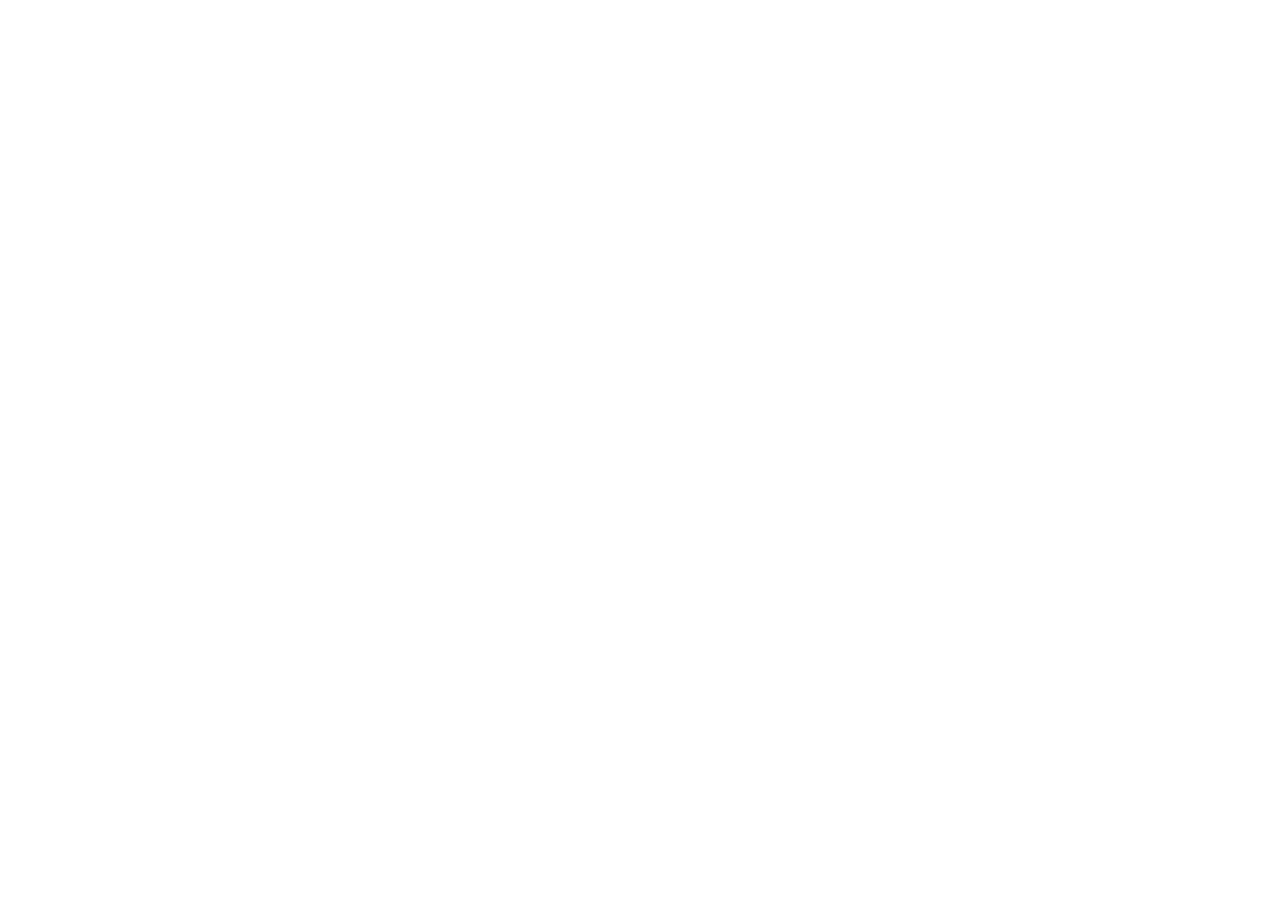
==== imagens/portifolio.html @ 8e633f33 "save" ====
<!DOCTYPE html>
<html lang="pt-br">
<head>
    <meta charset="UTF-8">
    <meta name="viewport" content="width=device-width, initial-scale=1.0">
    <title>Fabio Pretel</title>
    <link rel="stylesheet" href="estilos/style.css" media="all">
    <link rel="stylesheet" href="estilos/media-query.css">
</head>
<body>
    <header>

    </header>
    <main>

    </main>
    <footer>

    </footer>
</body>
</html>
---- imagens/estilos/style.css ----
@charset "UTF-8";
---- imagens/estilos/media-query.css ----
@charset "UTF-8";
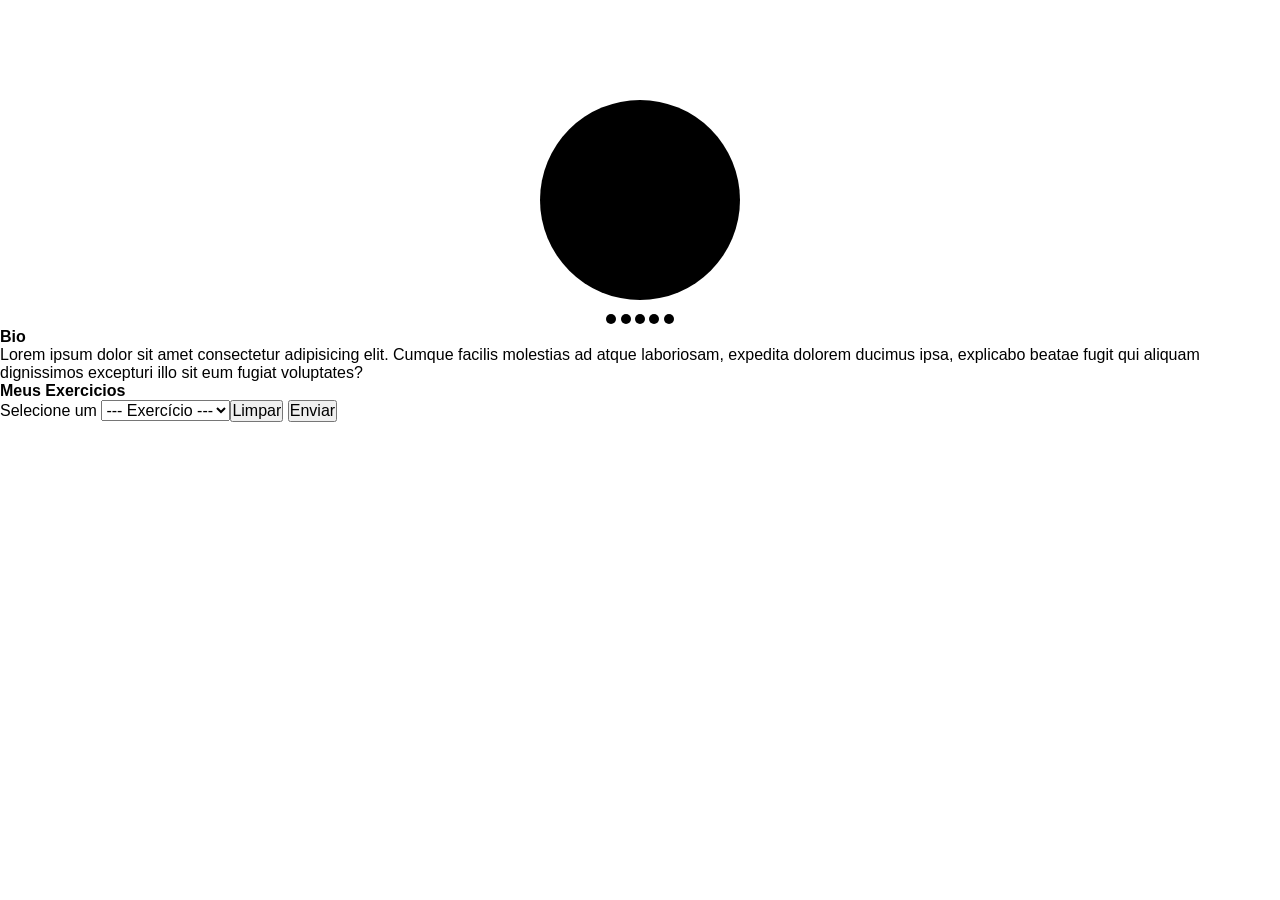
==== commit 47443a2b: "save" ====
--- a/imagens/portifolio.html
+++ b/imagens/portifolio.html
@@ -9,10 +9,61 @@
 </head>
 <body>
     <header>
-
+        <div id="bola"></div>
     </header>
+    <nav>
+        <a href="#" id="bolinha"><svg xmlns="http://www.w3.org/2000/svg" viewBox="0 0 512 512"><path fill="#000000" d="M256 512A256 256 0 1 0 256 0a256 256 0 1 0 0 512z"/></svg></a>
+        <a href="#" id="bolinha"><svg xmlns="http://www.w3.org/2000/svg" viewBox="0 0 512 512"><path fill="#000000" d="M256 512A256 256 0 1 0 256 0a256 256 0 1 0 0 512z"/></svg></a>
+        <a href="#" id="bolinha"><svg xmlns="http://www.w3.org/2000/svg" viewBox="0 0 512 512"><path fill="#000000" d="M256 512A256 256 0 1 0 256 0a256 256 0 1 0 0 512z"/></svg></a>
+        <a href="#" id="bolinha"><svg xmlns="http://www.w3.org/2000/svg" viewBox="0 0 512 512"><path fill="#000000" d="M256 512A256 256 0 1 0 256 0a256 256 0 1 0 0 512z"/></svg></a>
+        <a href="#" id="bolinha"><svg xmlns="http://www.w3.org/2000/svg" viewBox="0 0 512 512"><path fill="#000000" d="M256 512A256 256 0 1 0 256 0a256 256 0 1 0 0 512z"/></svg></a>
+    </nav>
     <main>
-
+        <article class="bio">
+            <h1>Bio</h1>
+            <p>Lorem ipsum dolor sit amet consectetur adipisicing elit. Cumque facilis molestias ad atque laboriosam, expedita dolorem ducimus ipsa, explicabo beatae fugit qui aliquam dignissimos excepturi illo sit eum fugiat voluptates?</p>
+        </article>
+        <article class="exercicios">
+            <h1>Meus Exercicios</h1>
+            <form action="cadastro.js" method="post" autocomplete="on">
+                <p>
+                    <label for="selecionar">Selecione um </label>
+                    <select name="est" id="iest">
+                        <option value="" selected>--- Exercício ---</option>
+                        <option value="1">1</option>
+                        <option value="2">2</option>
+                        <option value="3">3</option>
+                        <option value="4">4</option>
+                        <option value="6">6</option>
+                        <option value="7">7</option>
+                        <option value="8">8</option>
+                        <option value="9">9</option>
+                        <option value="10">10</option>
+                        <option value="11">11</option>
+                        <option value="12">12</option>
+                        <option value="13">13</option>
+                        <option value="14">14</option>
+                        <option value="15">15</option>
+                        <option value="16">16</option>
+                        <option value="17">17</option>
+                        <option value="18">18</option>
+                        <option value="19">19</option>
+                        <option value="20">20</option>
+                        <option value="21">21</option>
+                        <option value="22">22</option>
+                        <option value="23">23</option>
+                        <option value="24">24</option>
+                        <option value="25">25</option>
+                </p>
+                <p>
+                    <input type="reset" value="Limpar">
+                    <input type="submit" value="Enviar">
+                </p>
+            </form>
+        </article>
+        <article class="projetos"></article>
+        <article class="cursos"></article>
+        <article class="habilidades"></article>
     </main>
     <footer>
 
--- a/imagens/estilos/style.css
+++ b/imagens/estilos/style.css
@@ -1,2 +1,24 @@
 @charset "UTF-8";
 
+*{
+    font-family: Arial, Helvetica, sans-serif;
+    font-size: 1em;
+    padding: 0px;
+    margin: 0px;
+}
+#bola{
+    background-color: black;
+    width: 200px;
+    height: 200px;
+    margin: auto;
+    margin-top: 100px;
+    border-radius: 50%;
+}
+nav{
+    margin-top: 10px;
+    text-align: center;
+}
+nav > a > svg{
+    height: 10px;
+    width: 10px;
+}
